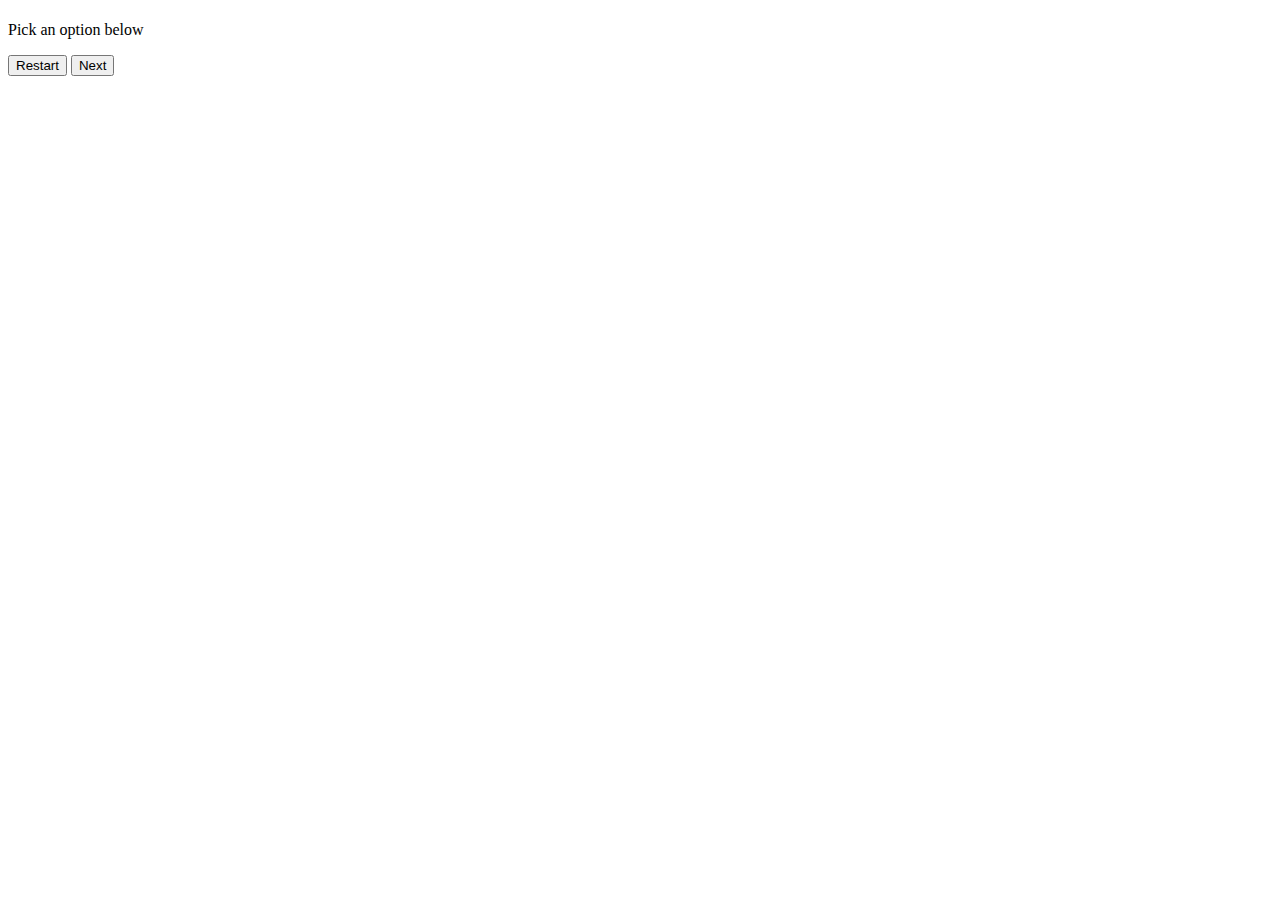
==== index.html @ d773f292 "fixing missing css in github pages" ====
<!DOCTYPE html>
<html lang="en">
<head>
    <meta charset="UTF-8">
    <meta name="viewport" content="width=device-width, initial-scale=1.0">
    <link rel="stylesheet" type=“text/css” href="css/styles.css">
    <title>Art History Quiz</title>
</head>
<body>
    <div class="app">
        <div class="container">
            <div class="jabquiz">
                <div class="questionbox">
                    <h1 class="question"></h1>
                    <p class="tracker"></p>
                    <div class="progressbar">
                        <div class="progressbar__inner"></div>
                    </div>
                    <p class="tagline">Pick an option below</p>
                </div>
                <div class="choices-box">
                    <ul class="choices">
                        
                    </ul>
                </div>
                <div class="footer">
                    <button class="button button-bordered restart">Restart</button>
                    <button class="button button-bordered next">Next</button>
                </div>
            </div>
        </div>
    </div>


    <script src="js/app.js" type="module"></script>
</body>
</html>
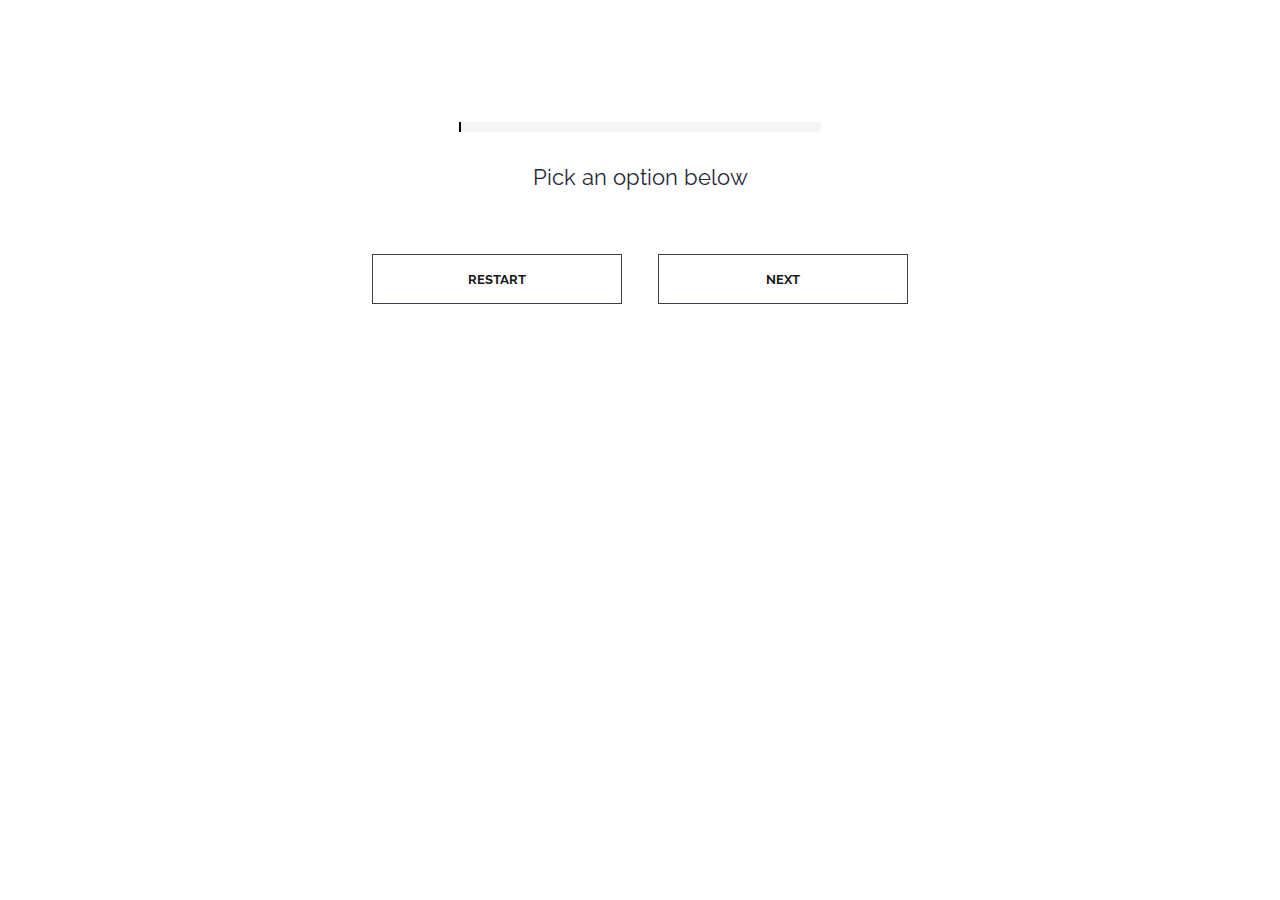
==== commit 55ff60ea: "edited category & difficulty levels" ====
--- a/index.html
+++ b/index.html
@@ -3,8 +3,8 @@
 <head>
     <meta charset="UTF-8">
     <meta name="viewport" content="width=device-width, initial-scale=1.0">
-    <link rel="stylesheet" type=“text/css” href="css/styles.css">
-    <title>Art History Quiz</title>
+    <link rel="stylesheet" type- href="styles.css">
+    <title>Comics Trivia</title>
 </head>
 <body>
     <div class="app">
@@ -20,7 +20,6 @@
                 </div>
                 <div class="choices-box">
                     <ul class="choices">
-                        
                     </ul>
                 </div>
                 <div class="footer">
@@ -30,8 +29,6 @@
             </div>
         </div>
     </div>
-
-
-    <script src="js/app.js" type="module"></script>
+    <script src="main.js" type="module"></script>
 </body>
 </html>--- a/styles.css
+++ b/styles.css
@@ -0,0 +1,131 @@
+@import url("https://fonts.googleapis.com/css?family=Raleway|PT+Serif:700");
+:root {
+    --main-font-color: #1a1a1a;
+    --main-background-color: white;
+    --main-theme-color: rgb(243, 168, 47);
+    --light-white: #f5f5f5;
+    --light-grey: #f0f0f0;
+    --light-black: #282a39;
+    --font-body-stack: Raleway, Charcoal, sans-serif;
+    --font-heading-stack: "PT Serif", sans-serif;
+    --container-width: 768px;
+}
+* {
+    padding: 0;
+    margin: 0;
+    box-sizing: border-box;
+    font-family: var(--font-body-stack);
+}
+.container {
+    max-width: var(--container-width);
+    margin-right: auto;
+    margin-left: auto;
+}
+.button {
+    padding: 1rem 3rem;
+    text-transform: uppercase;
+    border: 0;
+    transition: 0.3 all ease;
+    outline: 0;
+    opacity: 0.9;
+    font-weight: bold;
+    background-color: transparent;
+}
+.button:hover {
+    opacity: 1;
+    background-color: var(--light-black);
+    color: var(--main-background-color);
+}
+.button-bordered {
+    border: 1px solid var(--light-black);
+}
+.jabquiz {
+    padding: 2rem 1.4rem;
+}
+.questionbox {
+    text-align: center;
+}
+.question {
+    font-family: var(--font-heading-stack);
+    font-weight: bold;
+    letter-spacing: 1.5px;
+    padding: 0.8rem 4rem;
+    color: var(--light-black);
+}
+.tracker{
+    color: var(--light-black);
+    padding: 1rem;
+}
+.progressbar {
+    border-radius: 4px;
+    margin: 2rem auto;
+    width: 50%;
+    background-color: var(--light-white);
+}
+.progressbar__inner {
+    height: 10px;
+    width: 0%;
+    background-color: var(--main-theme-color);
+    border-right: 2px solid black;
+    transition: 0.3 all ease;
+}
+.tagline {
+    font-family: var(--font-body-stack);
+    color: var(--light-black);
+    font-size: 1.4rem;
+}
+.choices {
+    list-style: none;
+    margin: 1rem auto;
+    display: flex;
+    flex-wrap: wrap;
+    align-content: center;
+    justify-content: space-between;
+}
+.choice {
+    display: block;
+    min-width: 325px;
+    border-radius: 4px;
+    display: block;
+    background-color: var(--light-grey);
+    font-family: sans-serif;
+    color: var(--light-black);
+    letter-spacing: 1.2px;
+    font-size: 0.86rem;
+    margin: 0.5rem;
+}
+.quiz__label {
+    padding: 2rem;
+    display: flex;
+    align-items: center;
+}
+.choices input {
+    display: none;
+}
+.choices input:checked + label {
+    color: var(--main-theme-color);
+}
+.choices input:checked + label i{
+    background-image: url(./circle-filled.svg);
+}
+.choices label i{
+    background-image: url(./circle-outline.svg);
+    background-size: 40px;
+    height: 40px;
+    width: 40px;
+    display: inline-block;
+    position: relative;
+    top: 1px;
+    left: -2px;
+    margin-right: 10px;
+}
+.footer {
+    margin: auto 0;
+    text-align: center;
+    padding: 2rem;
+}
+.next,
+.restart {
+    width: 250px;
+    margin: 0 1rem;
+}